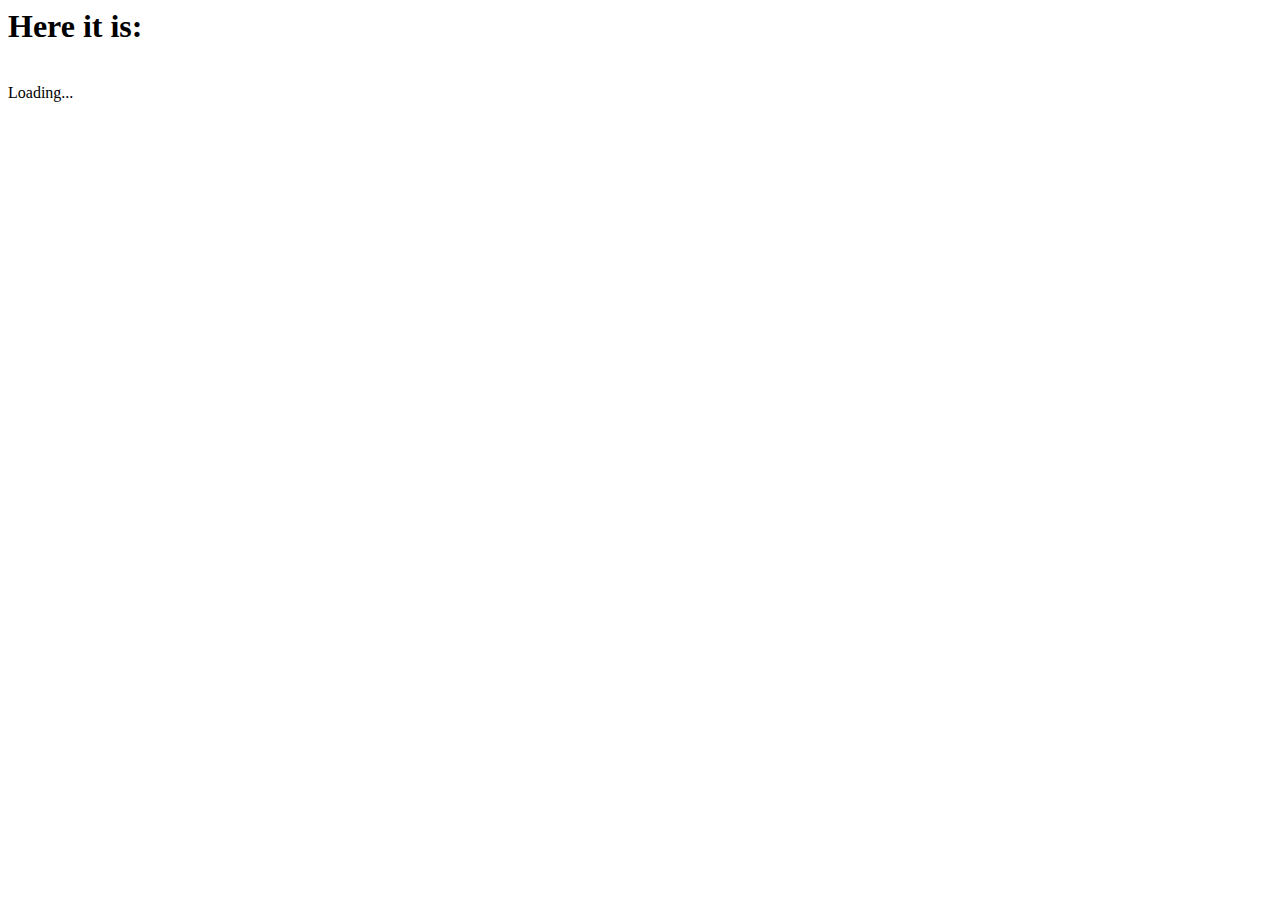
==== angular2-quickstart/index.html @ 91a1db83 "Frist app finnisehd" ====
<html>
  <head>
    <title>Angular 2 QuickStart</title>
    <meta charset="UTF-8">
    <meta name="viewport" content="width=device-width, initial-scale=1">
    <link rel="stylesheet" href="styles.css">
    <!-- 1. Load libraries -->
     <!-- Polyfill(s) for older browsers -->
    <script src="node_modules/core-js/client/shim.min.js"></script>
    <script src="node_modules/zone.js/dist/zone.js"></script>
    <script src="node_modules/reflect-metadata/Reflect.js"></script>
    <script src="node_modules/systemjs/dist/system.src.js"></script>
    <!-- 2. Configure SystemJS -->
    <script src="systemjs.config.js"></script>
    <script>
      System.import('app').catch(function(err){ console.error(err); });
    </script>
  </head>
  <!-- 3. Display the application -->
  <body>
          <h1>Here it is:</h1><br>
    <my-app>Loading...</my-app>
  </body>
</html>
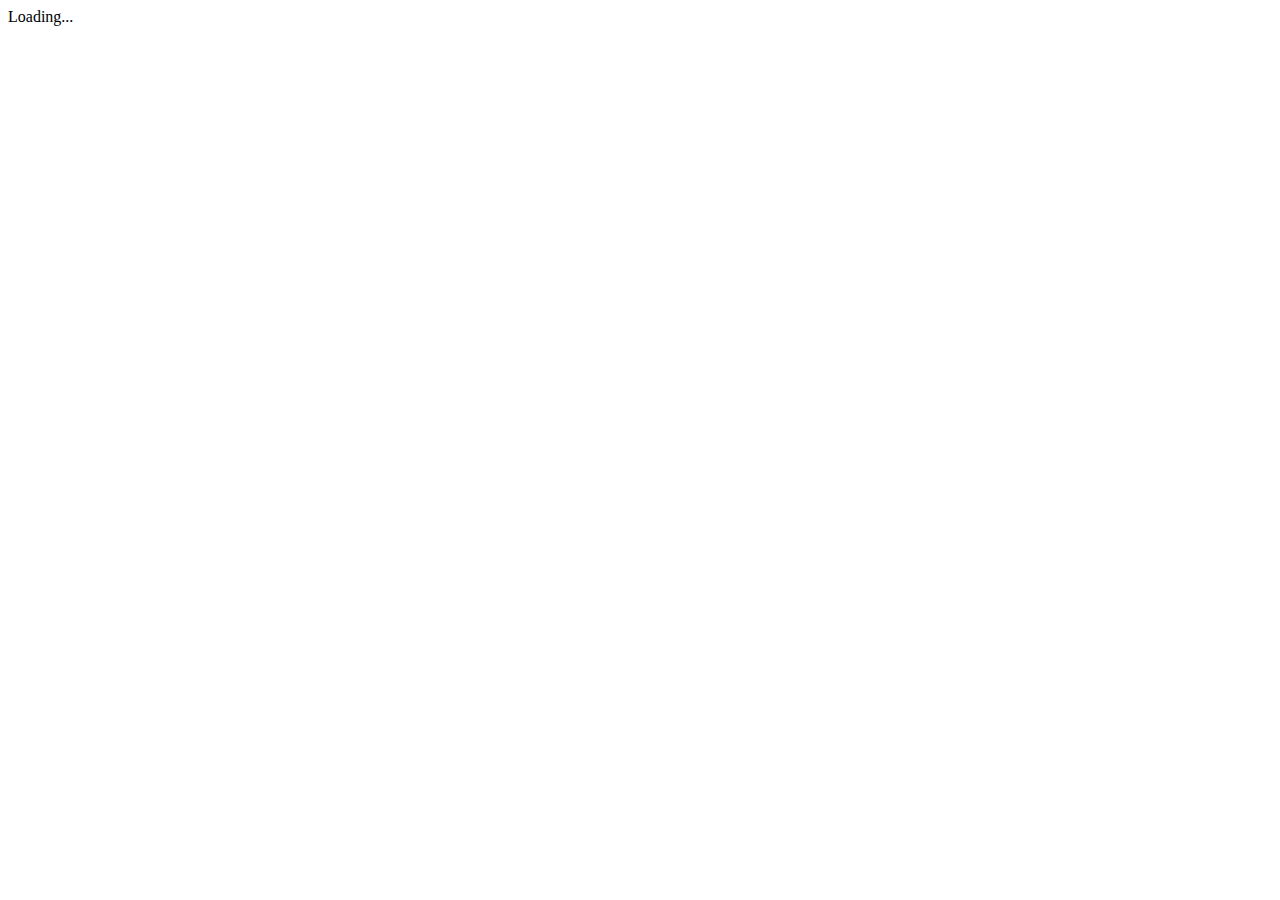
==== commit 7ff96ec3: "Tutorial almost finished" ====
--- a/angular2-quickstart/index.html
+++ b/angular2-quickstart/index.html
@@ -3,7 +3,6 @@
     <title>Angular 2 QuickStart</title>
     <meta charset="UTF-8">
     <meta name="viewport" content="width=device-width, initial-scale=1">
-    <link rel="stylesheet" href="styles.css">
     <!-- 1. Load libraries -->
      <!-- Polyfill(s) for older browsers -->
     <script src="node_modules/core-js/client/shim.min.js"></script>
@@ -18,7 +17,6 @@
   </head>
   <!-- 3. Display the application -->
   <body>
-          <h1>Here it is:</h1><br>
     <my-app>Loading...</my-app>
   </body>
 </html>
